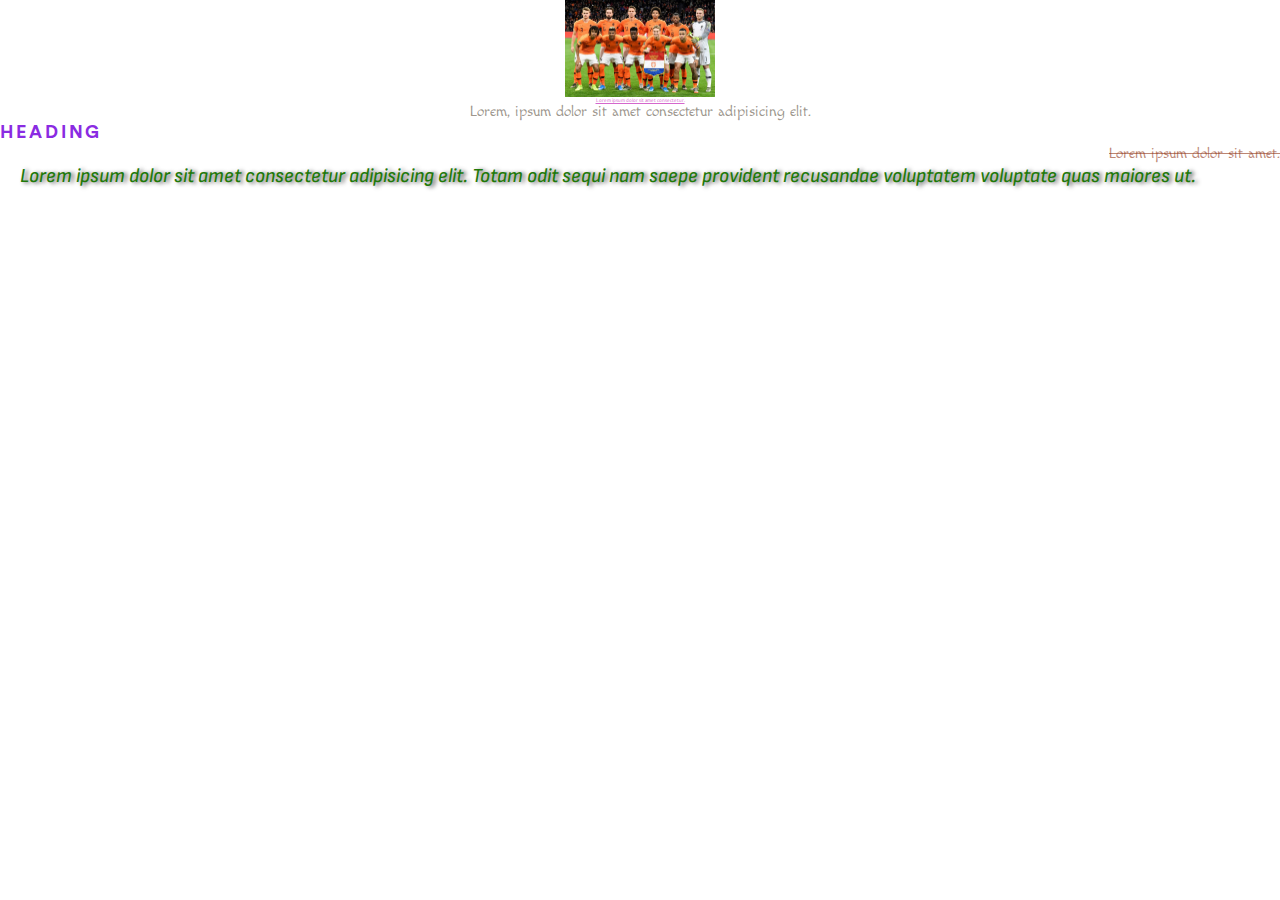
==== lesson_4/index.html @ eaa5ad4d "Add files via upload" ====
<!DOCTYPE html>
<html lang="en">
  <head>
    <meta charset="UTF-8" />
    <meta name="viewport" content="width=device-width, initial-scale=1.0" />
    <link
      href="https://fonts.googleapis.com/css?family=PT+Sans:regular,700&display=swap"
      rel="stylesheet"
    />
    <link
      href="https://fonts.googleapis.com/css?family=Sofia+Sans+Semi+Condensed:300,regular,500,700,900&display=swap"
      rel="stylesheet"
    />
    <link
      href="https://fonts.googleapis.com/css?family=Macondo:regular&display=swap"
      rel="stylesheet"
    />
    <link rel="stylesheet" href="css/style.css" />
    <title>Lesson 4</title>
  </head>

  <body>
    <header class="header">
      <div class="header__section header-section">
        <img src="img/01.jpg" alt="Netherlands football team" width="150" />
        <p class="header-section__text">
          Lorem ipsum dolor sit amet consectetur.
        </p>
        <h2 class="header-section__heading">
          Lorem, ipsum dolor sit amet consectetur adipisicing elit.
        </h2>
      </div>
    </header>
    <main class="main">
      <div class="main__section main-section">
        <h1 class="main-section__heading">HEADING</h1>
        <p class="main-section__text">Lorem ipsum dolor sit amet.</p>
      </div>
    </main>
    <footer class="footer">
      <div class="footer__section footer-section">
        <p class="footer-section__text">
          Lorem ipsum dolor sit amet consectetur adipisicing elit. Totam odit
          sequi nam saepe provident recusandae voluptatem voluptate quas maiores
          ut.
        </p>
      </div>
    </footer>
  </body>
</html>
---- lesson_4/css/style.css ----
@import url("reset.css");
@import url("https://fonts.googleapis.com/css?family=Macondo:regular&display=swap");
@import url("https://fonts.googleapis.com/css?family=Sofia+Sans+Semi+Condensed:300,regular,500,700,900&display=swap");
@import url("https://fonts.googleapis.com/css?family=PT+Sans:regular,700&display=swap");

@font-face {
  font-family: "CircularStd";
  src: url("../fonts/CircularStd-Bold.woff2") format("woff2"), url("../fonts/CircularStd-Bold.woff") format("woff");
  font-weight: 700;
  font-style: normal;
  font-display: swap;
}

@font-face {
  font-family: "CircularStd";
  src: url("../fonts/CircularStd-Book.woff2") format("woff2"), url("../fonts/CircularStd-Book.woff") format("woff");
  font-weight: 500;
  font-style: normal;
  font-display: swap;
}

img {
  display: block;
  margin: 0 auto;
}

.header-section__text {
  font-family: "PT Sans", sans-serif;
  font-size: 5px;
  line-height: 1.2; /* 19/15 */
  color: #d567cd;
  text-align: center;
  text-decoration: underline;
}

.header-section__heading {
  font-family: "Macondo", sans-serif;
  font-size: 15px;
  line-height: 1.2;
  text-align: center;
  color: rgba(114, 105, 91, 0.7);
}

.main-section__heading {
  font-family: "CircularStd", sans-serif;
  font-weight: 700;
  font-size: 18px;
  line-height: 1.3; /* 24/18 */
  color: blueviolet;
  text-align: left;
  text-transform: uppercase;
  letter-spacing: 3px;
}

.main-section__text {
  font-family: "Macondo", sans-serif;
  font-size: 15px;
  line-height: 1.2;
  color: rgba(143, 54, 22, 0.6);
  text-align: right;
  text-decoration: line-through;
}

.footer-section__text {
  font-family: "Sofia Sans Semi Condensed", sans-serif;
  font-size: 20px;
  line-height: 1.3;
  font-weight: 500;
  font-style: oblique;
  color: #1f7909;
  text-align: justify;
  text-shadow: 3px 1px 4px rgba(0, 0, 0, 0.7);
  text-indent: 20px;
}
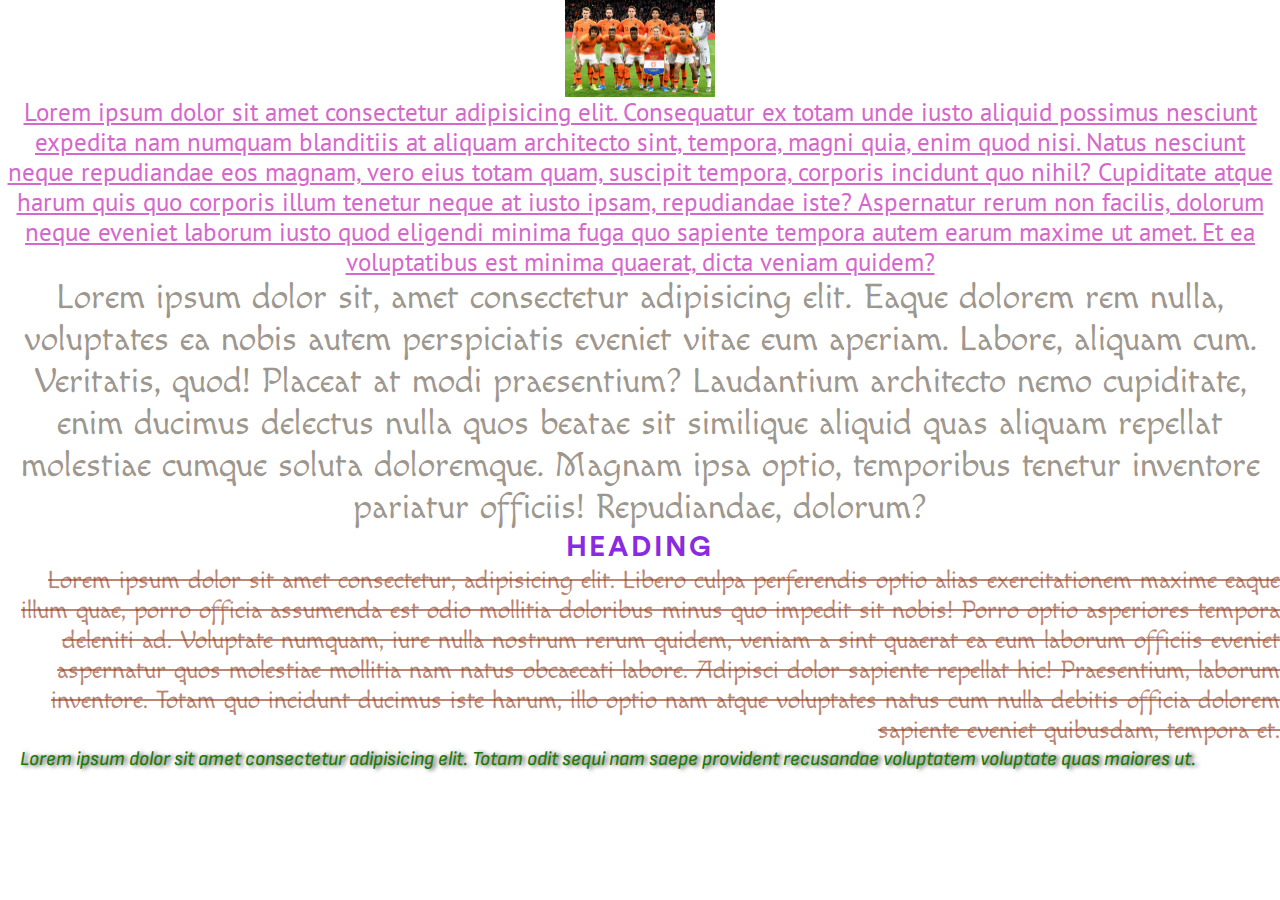
==== commit c68975cf: "Add files via upload" ====
--- a/lesson_4/index.html
+++ b/lesson_4/index.html
@@ -24,17 +24,43 @@
       <div class="header__section header-section">
         <img src="img/01.jpg" alt="Netherlands football team" width="150" />
         <p class="header-section__text">
-          Lorem ipsum dolor sit amet consectetur.
+          Lorem ipsum dolor sit amet consectetur adipisicing elit. Consequatur
+          ex totam unde iusto aliquid possimus nesciunt expedita nam numquam
+          blanditiis at aliquam architecto sint, tempora, magni quia, enim quod
+          nisi. Natus nesciunt neque repudiandae eos magnam, vero eius totam
+          quam, suscipit tempora, corporis incidunt quo nihil? Cupiditate atque
+          harum quis quo corporis illum tenetur neque at iusto ipsam,
+          repudiandae iste? Aspernatur rerum non facilis, dolorum neque eveniet
+          laborum iusto quod eligendi minima fuga quo sapiente tempora autem
+          earum maxime ut amet. Et ea voluptatibus est minima quaerat, dicta
+          veniam quidem?
         </p>
         <h2 class="header-section__heading">
-          Lorem, ipsum dolor sit amet consectetur adipisicing elit.
+          Lorem ipsum dolor sit, amet consectetur adipisicing elit. Eaque
+          dolorem rem nulla, voluptates ea nobis autem perspiciatis eveniet
+          vitae eum aperiam. Labore, aliquam cum. Veritatis, quod! Placeat at
+          modi praesentium? Laudantium architecto nemo cupiditate, enim ducimus
+          delectus nulla quos beatae sit similique aliquid quas aliquam repellat
+          molestiae cumque soluta doloremque. Magnam ipsa optio, temporibus
+          tenetur inventore pariatur officiis! Repudiandae, dolorum?
         </h2>
       </div>
     </header>
     <main class="main">
       <div class="main__section main-section">
         <h1 class="main-section__heading">HEADING</h1>
-        <p class="main-section__text">Lorem ipsum dolor sit amet.</p>
+        <p class="main-section__text">
+          Lorem ipsum dolor sit amet consectetur, adipisicing elit. Libero culpa
+          perferendis optio alias exercitationem maxime eaque illum quae, porro
+          officia assumenda est odio mollitia doloribus minus quo impedit sit
+          nobis! Porro optio asperiores tempora deleniti ad. Voluptate numquam,
+          iure nulla nostrum rerum quidem, veniam a sint quaerat ea eum laborum
+          officiis eveniet aspernatur quos molestiae mollitia nam natus
+          obcaecati labore. Adipisci dolor sapiente repellat hic! Praesentium,
+          laborum inventore. Totam quo incidunt ducimus iste harum, illo optio
+          nam atque voluptates natus cum nulla debitis officia dolorem sapiente
+          eveniet quibusdam, tempora et.
+        </p>
       </div>
     </main>
     <footer class="footer">
--- a/lesson_4/css/style.css
+++ b/lesson_4/css/style.css
@@ -26,7 +26,7 @@
 
 .header-section__text {
   font-family: "PT Sans", sans-serif;
-  font-size: 5px;
+  font-size: 25px;
   line-height: 1.2; /* 19/15 */
   color: #d567cd;
   text-align: center;
@@ -35,7 +35,7 @@
 
 .header-section__heading {
   font-family: "Macondo", sans-serif;
-  font-size: 15px;
+  font-size: 35px;
   line-height: 1.2;
   text-align: center;
   color: rgba(114, 105, 91, 0.7);
@@ -44,17 +44,17 @@
 .main-section__heading {
   font-family: "CircularStd", sans-serif;
   font-weight: 700;
-  font-size: 18px;
+  font-size: 28px;
   line-height: 1.3; /* 24/18 */
   color: blueviolet;
-  text-align: left;
+  text-align: center;
   text-transform: uppercase;
   letter-spacing: 3px;
 }
 
 .main-section__text {
   font-family: "Macondo", sans-serif;
-  font-size: 15px;
+  font-size: 25px;
   line-height: 1.2;
   color: rgba(143, 54, 22, 0.6);
   text-align: right;
